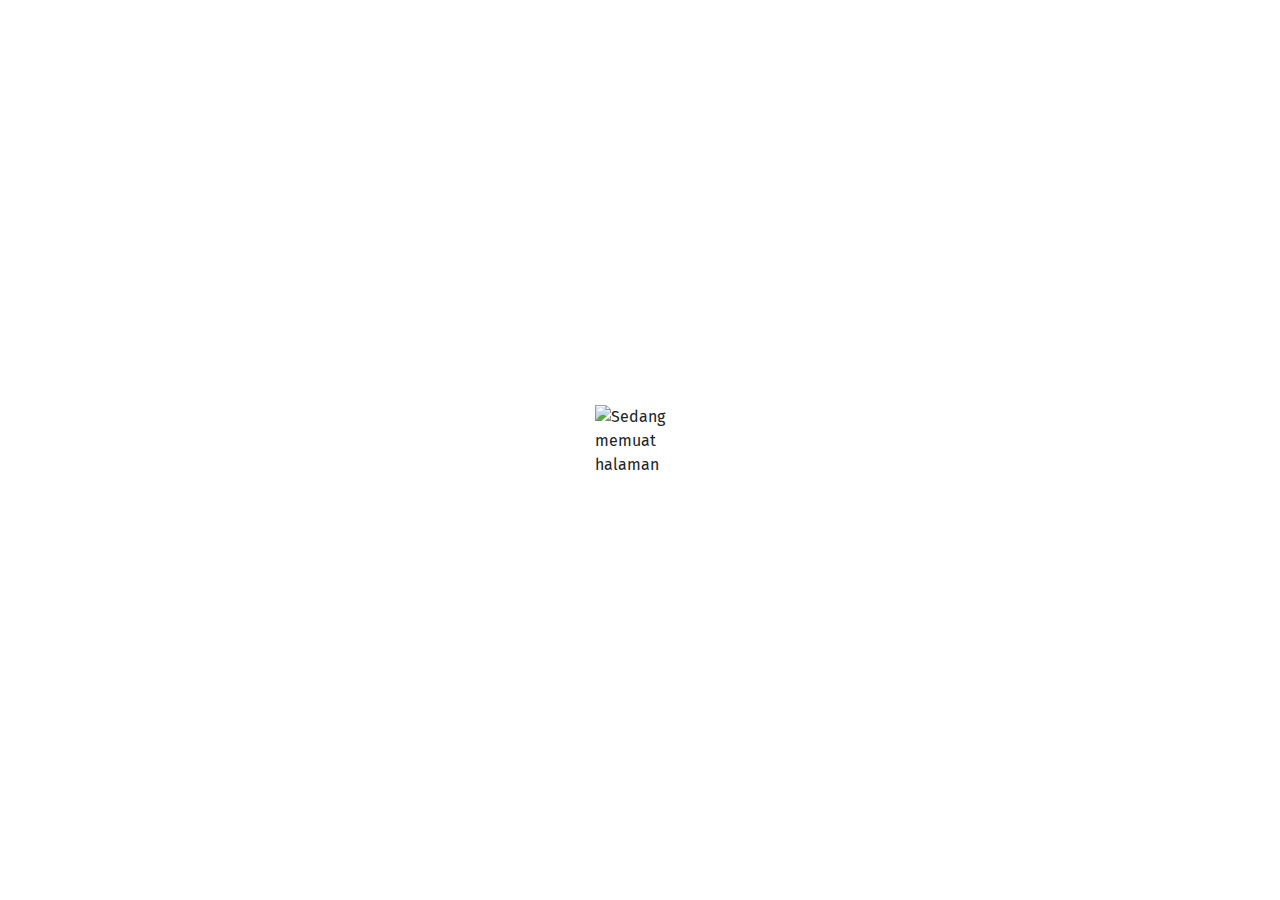
==== index.html @ b6ef291a "Add_file StatusBar" ====
<!doctype html>
<html lang="id">
	<head>
		<meta name="viewport" content="width=device-width, initial-scale=1.0, minimum-scale=1.0, maximum-scale=1.0, user-scalable=no">
		<meta http-equiv="Cache-Control" content="no-store, no-cache, must-revalidate, max-age=1">
		<link rel="icon" type="image/gif" href="https://cdn.discordapp.com/attachments/1109018236227424256/1109018329567477790/revirtualy.gif">
		<link rel="icon" type="image/x-icon" href="https://cdn.discordapp.com/attachments/1109018236227424256/1109612248281927780/revirtualy.ico">
		<link rel="icon" type="image/png" href="https://cdn.discordapp.com/attachments/1109018236227424256/1109018371648929863/revirtualy.png">
		<meta charset="utf-8">
		<title>Re:Virtualy</title>
		<link rel="stylesheet" href="https://cdn.jsdelivr.net/npm/bootstrap@5.3.0-alpha3/dist/css/bootstrap.min.css">
		<meta http-equiv="Pragma" content="no-cache">
		<link rel="stylesheet" href="css-set/setting-font.css" type="text/css">
		<link rel="stylesheet" href="css-set/setting.css" type="text/css">
		<link rel="preconnect" href="https://fonts.gstatic.com">
		<link rel="stylesheet" href="css-set/marquee.css" type="text/css">
		<link rel="stylesheet" href="css-set/logo.css" type="text/css">
		<link rel="stylesheet" href="css-set/loading.css" type="text/css">
		<link rel="stylesheet" href="https://cdnjs.cloudflare.com/ajax/libs/font-awesome/5.15.3/css/all.min.css">
		<link rel="stylesheet" href="https://cdnjs.cloudflare.com/ajax/libs/font-awesome/6.4.0/css/all.min.css" />
	</head>
	<body>
		<div id="heartbeat"></div>
		<div class="status-container">
			<b>Status:</b>
			<i id="status-icon" class="fas fa-circle online" title="Online"></i>
			<span id="status-text">⌛</span>
			<span id="garisPembatas1">⌛</span>
			<b>Versi:</b>
			<span id="keteranganversi">⏳</span>
			<span id="garisPembatas2">⏳</span>
			<div id="volumeSliderContainer">
    <input type="range" id="volumeSlider" min="0" max="1" step="0.0000000001" value="0.80">
    <span id="volumeText"><img src="data-set/fav/revirtualy.ico" id="atas_virtualy"></span>
  </div>
			<div id="pemberitahuan_keyboard">Tekan SHIFT+P <i class="fas fa-keyboard"></i> untuk play/stop Audio</div>
			<div>
				<a id="playIcon">/-/</a>
				<a id="stopIcon">-/-</a>
			</div>
			<marquee id="setupMarquee" behavior="scroll" direction="left" scrollamount="10"><span class="marquee-icon">🚓🚗🚙</span>Selamat datang di Re:<img class="marquee-image" src="data-set/fav/revirtualy.png" alt="V">irtualy</marquee>
			<div id="clock" class="clock"></div>
		</div>
		<div id="loading-screen">
			<img id="loading-animation" src="https://cdn.discordapp.com/attachments/1109018236227424256/1109018371648929863/revirtualy.png" alt="Sedang memuat halaman">
		</div>
		<div class="menu-container">
		
		</div>
		<div class="body-container">

		</div>
		<div class="bawah-container">
		<img class="Logo kaca"  src="https://cdn.discordapp.com/attachments/1109018236227424256/1109018371648929863/revirtualy.png" alt="Re:Virtualy" title="Re:Virtualy">
		</div>
		<audio id="musik">
  Jika menemukan pesan ini, harap hubungi Discord Re:Virtualy
</audio>
		<audio id="mechkeyboard">
			<source src="https://cdn.discordapp.com/attachments/1110362576258351146/1110362983328124988/mech-keyboard-02.mp3" type="audio/mpeg"></audio>
		<script src="js-set/mobile.js"></script>
		<script src="https://cdn.jsdelivr.net/npm/jquery@3.7.0/dist/jquery.min.js"></script>
		<script src="https://cdn.jsdelivr.net/npm/bootstrap@5.3.0-alpha3/dist/js/bootstrap.bundle.min.js"></script>
		<script async src="js-set/marquee.js"></script>
		<script src="js-set/setting.js"></script>
		<script src="js-set/loading.js"></script>
	</body>
</html>
---- css-set/setting-font.css ----
/* Fira Sans */
@font-face {
	font-family: 'Fira_Sans-reguler';
	src: url("../data-set/font/Fira_Sans/FiraSans-Regular.ttf") format('truetype');
}
/* Roboto Condensed */
@font-face {
	font-family: 'Roboto_Condensed-reguler';
	src: url("../data-set/font/Roboto_Condensed/RobotoCondensed-Regular.ttf") format('truetype');
}

/* --------------- */

body {
	font-family: "Fira_Sans-reguler", Cambria;
}
a {
	font-family: "Roboto_Condensed-reguler", Cambria;
}
---- css-set/setting.css ----
.online {
  color: green;
}

.offline {
  color: red;
}
.load {
	color: blue;
}
a {
  text-decoration: none;
  color: black;
	text-align: center;
}
.status-container {
  display: flex;
  align-items: center;
	position: relative;
	font-size: 1.3vw;
}
.menu-container {
	display: flex;
	align-items: center;
	position: relative;
	margin-left: 5px;
	margin-right: 5px;
	margin-top: -1px;
	margin-bottom: -1px;
	font-size: 1.2vw;
}
.body-container {
	display: flex;
	align-items: center;
	position: relative;
	margin-left: 7px;
	margin-right: 7px;
	margin-top: -1px;
	margin-bottom: -1px;
	line-height: 19px;
	font-size: 1.3vw;
}
.justify {
	text-align: justify;
	padding-top: 1px;
	padding-bottom: 1px;
}
.bawah-container {
  position: fixed;
  bottom: 0;
  left: 50%;
}

.status-container b {
	margin-right: 5px;
	margin-left: 5px;
}
.clock {
      position: absolute;
      top: 0;
      right: 0;
	margin-right: 5px;
	margin-left: 2px;
    }

#status-text {
  margin-left: 1px;
	margin-right: 1px;
}
#keterangan-versi {
	margin-right: 1px;
	margin-left: 1px;
}
#garisPembatas1 {
	margin-left: 3px;
	margin-right: -3px;
}
#garisPembatas2 {
	margin-left: 3px;
	margin-right: 2px;
}
.input[type="range"] {
    -webkit-appearance: none;
    width: 100%;
    height: 10px;
    border-radius: 5px;
    background: #d3d3d3;
  }

.input[type="range"]::-webkit-slider-thumb {
    -webkit-appearance: none;
    width: 15px;
    height: 15px;
    border-radius: 50%;
    background: #4CAF50;
    cursor: pointer;
  }
.hideicon {
      display: none; /* Sembunyikan ikon secara default */
    }
#stopIcon {
	margin-left: 2px;
	margin-right: 2px;
	color: red;
}
#playIcon {
	margin-left: 1px;
	margin-right: 1px;
	color: darkred;
}
#heartbeat {
  width: 0.5vw;
  height: 0.5vw;
  background-color: orangered;
	color: red;
  border-radius: 50%;
  animation: heartbeat 1s infinite;
	margin-bottom: 0.5vw;
	margin-left: 7px;
	margin-top: 5px;
	position: absolute;
}

@keyframes heartbeat {
  0% {
    transform: scale(1);
    opacity: 1;
  }
	5% {
    transform: scale(0.5);
    opacity: 0.8;
  }
	15% {
    transform: scale(1);
    opacity: 0.9;
  }
	44% {
    transform: scale(1.2);
    opacity: 1;
  }
	46% {
    transform: scale(1.3);
    opacity: 1.3;
  }
  50% {
    transform: scale(1.2);
    opacity: 0.7;
  }
	50% {
    transform: scale(0.8);
    opacity: 0.2;
  }
  100% {
    transform: scale(1);
    opacity: 1;
  }
}
#volumeSlider {
      display: none;
    }
#atas_virtualy {
	margin-left: -5px;
	margin-right: -3px;
}
#pemberitahuan_keyboard {
	text-decoration: none;
  color: black;
	text-align: center;
	margin-right: 3px;
	margin-left: 3px;
	margin-top: 8px;
	margin-bottom: -2px;
	font-size: 1.1vw;
}
---- css-set/marquee.css ----
.marquee-icon {
  font-size: 15px;
	background-size: 15px;
	width: 15px;
  height: 15px;
}
.marquee-image {
	height: 26px;
	width: 26px;
	margin-left: -5px;
	margin-right: -6px;
	margin-top: -5px;
	margin-bottom: -5px;
}
---- css-set/logo.css ----
.Logo {
	width: 90px;
	height: 90px;
}
.kaca {
  position: absolute;
  animation: kaca-animasi 5s infinite alternate;
}

@keyframes kaca-animasi {
  0% {
    transform: translateX(-50px) translateY(-77px);
  }
	10% {
		transform: translateX(25px) translateY(-88px);
	}
	21% {
		transform: translateX(20px) translateY(-88px);
	}
	26% {
		transform: translateX(44px) translateY(-99px);
	}
	31% {
		transform: translateX(100px) translateY(-86px);
	}
	41% {
		transform: translateX(80px) translateY(-77px);
	}
	50% {
		transform: translateX(-100px) translateY(-74px);
	}
	55% {
		transform: translateX(-90px) translateY(-78px);
	}
	70% {
		transform: translateX(-100px) translateY(-79px);
	}
	88% {
		transform: translateX(-50px) translateY(-77px);
	}
	99% {
		transform: translateX(-49px) translateY(-77px);
	}
	100% {
		transform: translateX(-50px) translateY(-77px);
	}
}
---- css-set/loading.css ----
#loading-screen {
  position: fixed;
  top: 0;
  left: 0;
  width: 100%;
  height: 100%;
  background-color: #ffffff; /* Warna latar belakang */
  z-index: 9999; /* Pastikan z-index lebih tinggi dari elemen lain */
  /* Tambahkan gaya lainnya sesuai kebutuhan Anda */
  display: flex;
  align-items: center;
  justify-content: center;
}
#loading-screen img {
  /* Atur ukuran dan gaya lainnya sesuai kebutuhan Anda */
  width: 90px;
  height: 90px;
}
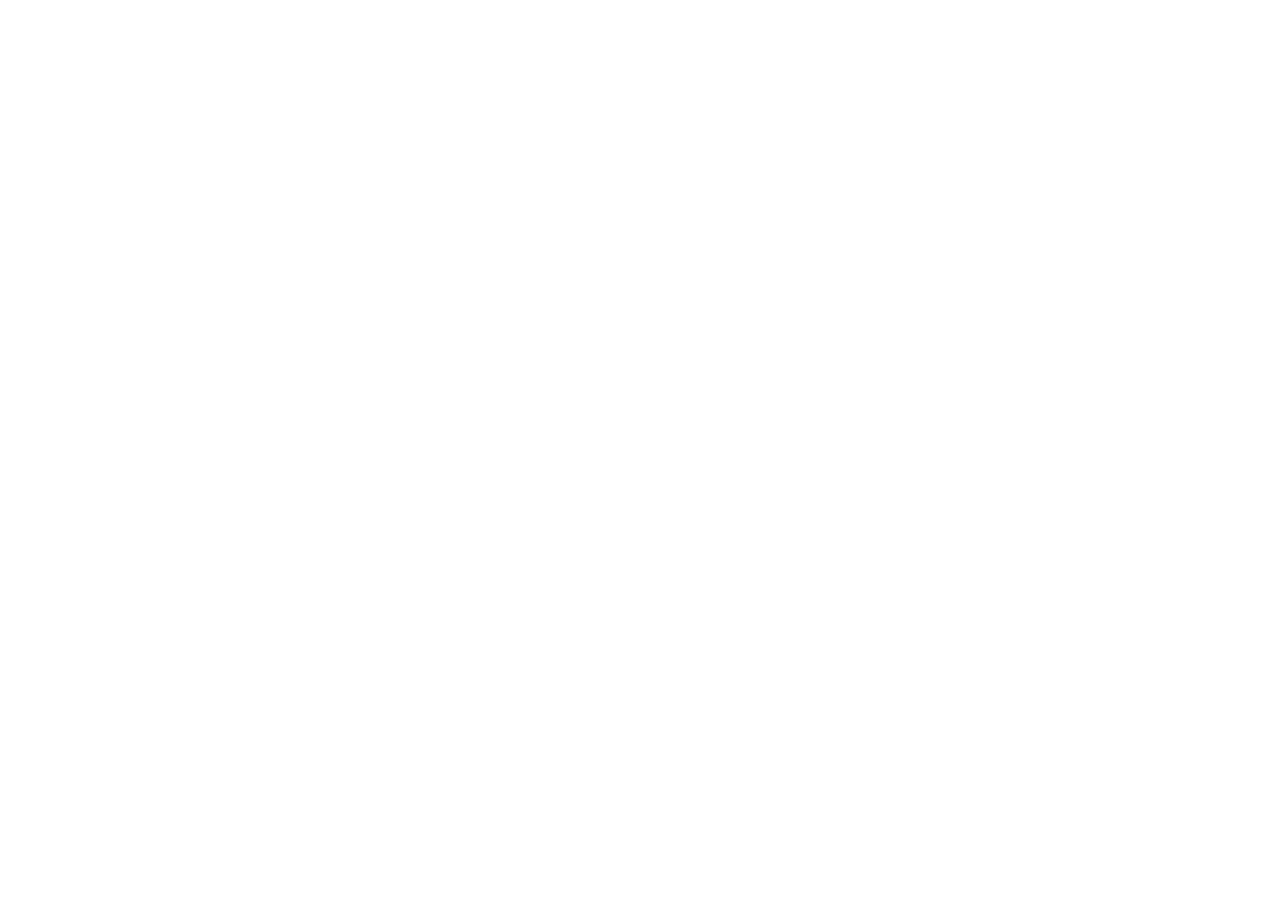
==== commit 4f5bbfc0: "new version test" ====
--- a/index.html
+++ b/index.html
@@ -1,68 +1,34 @@
+<!--||||||||||||||||||||||||||||||||||||||||||||||||||||||||||-->
+<!--
+----------------------------------------------------------
+Properties Virtualy
+Thanks to Discord for providing a save file for virtualy💽
+----------------------------------------------------------
+
+---------------
+- INFORMATION -
+---------------
+
+----------------------------------------------------------
+Version: 1.0
+Made by MUHAMMAD ILYAS
+Code ReactZIP
+ReactZIP property with web name "virtually"
+do not copy the source code without permission from ReactZIP
+at the email muhammadilyas17432@gmail.com
+----------------------------------------------------------
+-->
+<!--||||||||||||||||||||||||||||||||||||||||||||||||||||||||||-->
 <!doctype html>
 <html lang="id">
 	<head>
-		<meta name="viewport" content="width=device-width, initial-scale=1.0, minimum-scale=1.0, maximum-scale=1.0, user-scalable=no">
-		<meta http-equiv="Cache-Control" content="no-store, no-cache, must-revalidate, max-age=1">
-		<link rel="icon" type="image/gif" href="https://cdn.discordapp.com/attachments/1109018236227424256/1109018329567477790/revirtualy.gif">
-		<link rel="icon" type="image/x-icon" href="https://cdn.discordapp.com/attachments/1109018236227424256/1109612248281927780/revirtualy.ico">
-		<link rel="icon" type="image/png" href="https://cdn.discordapp.com/attachments/1109018236227424256/1109018371648929863/revirtualy.png">
+		<script src="https://code.jquery.com/jquery-3.7.0.min.js" integrity="sha256-2Pmvv0kuTBOenSvLm6bvfBSSHrUJ+3A7x6P5Ebd07/g=" crossorigin="anonymous"></script>
 		<meta charset="utf-8">
-		<title>Re:Virtualy</title>
-		<link rel="stylesheet" href="https://cdn.jsdelivr.net/npm/bootstrap@5.3.0-alpha3/dist/css/bootstrap.min.css">
-		<meta http-equiv="Pragma" content="no-cache">
-		<link rel="stylesheet" href="css-set/setting-font.css" type="text/css">
-		<link rel="stylesheet" href="css-set/setting.css" type="text/css">
-		<link rel="preconnect" href="https://fonts.gstatic.com">
-		<link rel="stylesheet" href="css-set/marquee.css" type="text/css">
-		<link rel="stylesheet" href="css-set/logo.css" type="text/css">
-		<link rel="stylesheet" href="css-set/loading.css" type="text/css">
-		<link rel="stylesheet" href="https://cdnjs.cloudflare.com/ajax/libs/font-awesome/5.15.3/css/all.min.css">
-		<link rel="stylesheet" href="https://cdnjs.cloudflare.com/ajax/libs/font-awesome/6.4.0/css/all.min.css" />
+		<title>Virtualy</title>
 	</head>
-	<body>
-		<div id="heartbeat"></div>
-		<div class="status-container">
-			<b>Status:</b>
-			<i id="status-icon" class="fas fa-circle online" title="Online"></i>
-			<span id="status-text">⌛</span>
-			<span id="garisPembatas1">⌛</span>
-			<b>Versi:</b>
-			<span id="keteranganversi">⏳</span>
-			<span id="garisPembatas2">⏳</span>
-			<div id="volumeSliderContainer">
-    <input type="range" id="volumeSlider" min="0" max="1" step="0.0000000001" value="0.80">
-    <span id="volumeText"><img src="data-set/fav/revirtualy.ico" id="atas_virtualy"></span>
-  </div>
-			<div id="pemberitahuan_keyboard">Tekan SHIFT+P <i class="fas fa-keyboard"></i> untuk play/stop Audio</div>
-			<div>
-				<a id="playIcon">/-/</a>
-				<a id="stopIcon">-/-</a>
-			</div>
-			<marquee id="setupMarquee" behavior="scroll" direction="left" scrollamount="10"><span class="marquee-icon">🚓🚗🚙</span>Selamat datang di Re:<img class="marquee-image" src="data-set/fav/revirtualy.png" alt="V">irtualy</marquee>
-			<div id="clock" class="clock"></div>
-		</div>
-		<div id="loading-screen">
-			<img id="loading-animation" src="https://cdn.discordapp.com/attachments/1109018236227424256/1109018371648929863/revirtualy.png" alt="Sedang memuat halaman">
-		</div>
-		<div class="menu-container">
-		
-		</div>
-		<div class="body-container">
-
-		</div>
-		<div class="bawah-container">
-		<img class="Logo kaca"  src="https://cdn.discordapp.com/attachments/1109018236227424256/1109018371648929863/revirtualy.png" alt="Re:Virtualy" title="Re:Virtualy">
-		</div>
-		<audio id="musik">
-  Jika menemukan pesan ini, harap hubungi Discord Re:Virtualy
-</audio>
-		<audio id="mechkeyboard">
-			<source src="https://cdn.discordapp.com/attachments/1110362576258351146/1110362983328124988/mech-keyboard-02.mp3" type="audio/mpeg"></audio>
-		<script src="js-set/mobile.js"></script>
-		<script src="https://cdn.jsdelivr.net/npm/jquery@3.7.0/dist/jquery.min.js"></script>
-		<script src="https://cdn.jsdelivr.net/npm/bootstrap@5.3.0-alpha3/dist/js/bootstrap.bundle.min.js"></script>
-		<script async src="js-set/marquee.js"></script>
-		<script src="js-set/setting.js"></script>
-		<script src="js-set/loading.js"></script>
+	<body onload="doTranslate()">
+	aku</br>
+	you
+	<script async src="Satelite/[JS]/TranslateSystem.js"></script>
 	</body>
 </html>
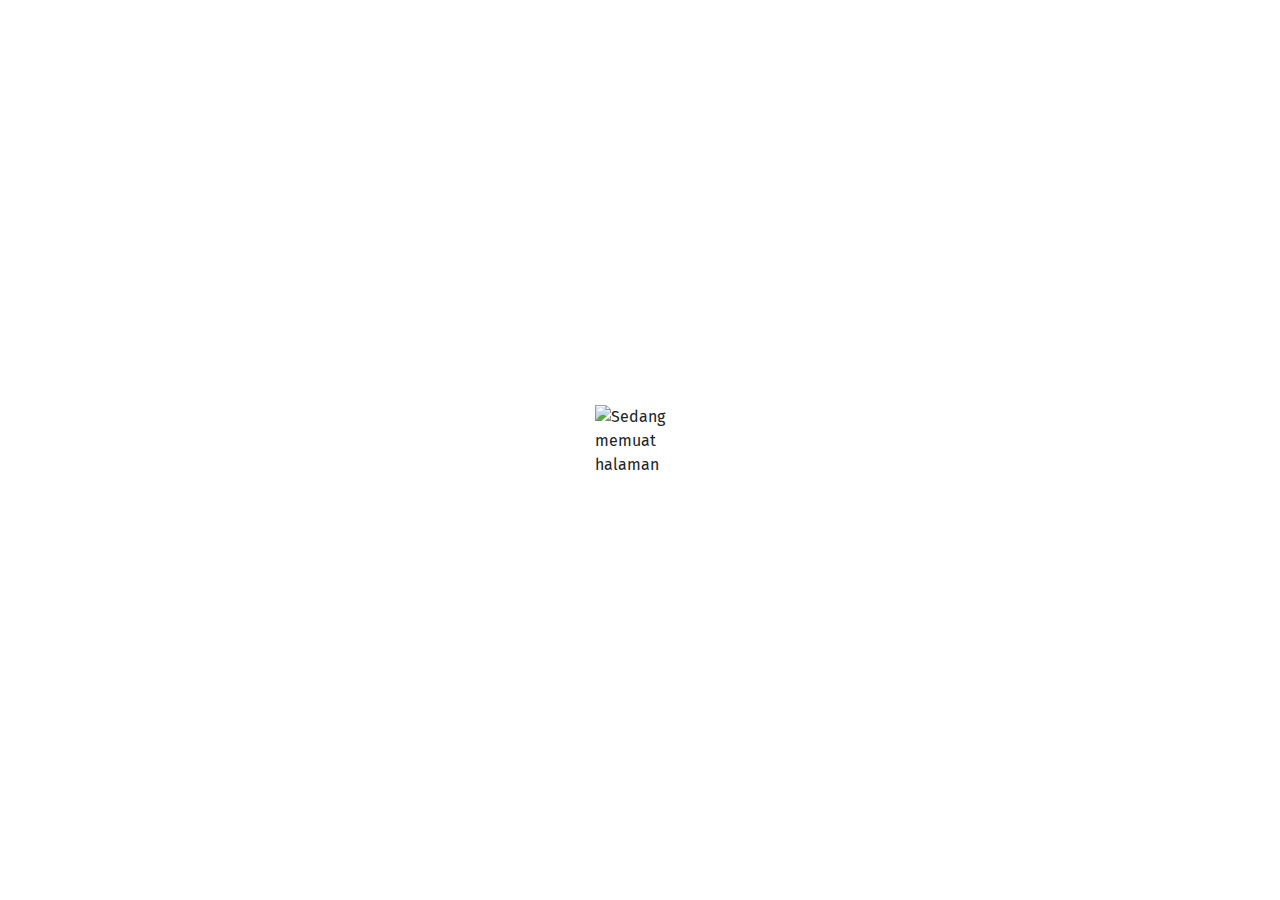
==== commit 5ce66f47: "Add files via upload" ====
--- a/index.html
+++ b/index.html
@@ -1,34 +1,66 @@
-<!--||||||||||||||||||||||||||||||||||||||||||||||||||||||||||-->
-<!--
-----------------------------------------------------------
-Properties Virtualy
-Thanks to Discord for providing a save file for virtualy💽
-----------------------------------------------------------
-
----------------
-- INFORMATION -
----------------
-
-----------------------------------------------------------
-Version: 1.0
-Made by MUHAMMAD ILYAS
-Code ReactZIP
-ReactZIP property with web name "virtually"
-do not copy the source code without permission from ReactZIP
-at the email muhammadilyas17432@gmail.com
-----------------------------------------------------------
--->
-<!--||||||||||||||||||||||||||||||||||||||||||||||||||||||||||-->
-<!doctype html>
+<!DOCTYPE html>
 <html lang="id">
-	<head>
-		<script src="https://code.jquery.com/jquery-3.7.0.min.js" integrity="sha256-2Pmvv0kuTBOenSvLm6bvfBSSHrUJ+3A7x6P5Ebd07/g=" crossorigin="anonymous"></script>
-		<meta charset="utf-8">
-		<title>Virtualy</title>
-	</head>
-	<body onload="doTranslate()">
-	aku</br>
-	you
-	<script async src="Satelite/[JS]/TranslateSystem.js"></script>
-	</body>
+<head>
+  <meta charset="utf-8">
+  <meta name="viewport" content="width=device-width, initial-scale=1.0, minimum-scale=1.0, maximum-scale=1.0, user-scalable=no">
+  <meta http-equiv="Cache-Control" content="no-store, no-cache, must-revalidate, max-age=1">
+  <title>Re:Virtualy</title>
+  <link rel="icon" type="image/gif" href="https://cdn.discordapp.com/attachments/1109018236227424256/1109018329567477790/revirtualy.gif">
+  <link rel="icon" type="image/x-icon" href="https://cdn.discordapp.com/attachments/1109018236227424256/1109612248281927780/revirtualy.ico">
+  <link rel="icon" type="image/png" href="https://cdn.discordapp.com/attachments/1109018236227424256/1109018371648929863/revirtualy.png">
+  <link rel="stylesheet" href="https://cdn.jsdelivr.net/npm/bootstrap@5.3.0-alpha3/dist/css/bootstrap.min.css">
+  <link rel="stylesheet" href="css-set/setting.css">
+  <link rel="stylesheet" href="../css-set/marquee.css" type="text/css" data-href="css-set/marquee.css">
+  <link rel="stylesheet" href="../css-set/logo.css" type="text/css" data-href="css-set/logo.css">
+  <link rel="stylesheet" href="../css-set/loading.css" type="text/css" data-href="css-set/loading.css">
+  <link rel="stylesheet" href="https://cdnjs.cloudflare.com/ajax/libs/font-awesome/5.15.3/css/all.min.css" data-href="https://cdnjs.cloudflare.com/ajax/libs/font-awesome/5.15.3/css/all.min.css">
+  <link rel="stylesheet" href="https://cdnjs.cloudflare.com/ajax/libs/font-awesome/6.4.0/css/all.min.css" data-href="https://cdnjs.cloudflare.com/ajax/libs/font-awesome/6.4.0/css/all.min.css">
+	<link rel="stylesheet" href="../css-set/setting-font.css" type="text/css" data-href="css-set/setting-font.css">
+</head>
+<body>
+  <div id="heartbeat"></div>
+  <div class="status-container">
+    <b>Status:</b>
+    <i id="status-icon" class="fas fa-circle online" title="Online"></i>
+    <span id="status-text">⌛</span>
+    <span id="garisPembatas1">⌛</span>
+    <b>Versi:</b>
+    <span id="keteranganversi">⏳</span>
+    <span id="garisPembatas2">⏳</span>
+    <div id="volumeSliderContainer">
+      <input type="range" id="volumeSlider" min="0" max="1" step="0.0000000001" value="0.80">
+      <span id="volumeText"><img src="../data-set/fav/revirtualy.ico" id="atas_virtualy" alt="V"></span>
+    </div>
+    <div id="pemberitahuan_keyboard">Tekan SHIFT+P <i class="fas fa-keyboard"></i> untuk play/stop Audio</div>
+    <div>
+      <a id="playIcon">/-/</a>
+      <a id="stopIcon">-/-</a>
+    </div>
+    <marquee id="setupMarquee" behavior="scroll" direction="left" scrollamount="10">
+      <span class="marquee-icon">🚓🚗🚙</span>
+      Selamat datang di Re:<img class="marquee-image" data-src="data-set/fav/revirtualy.png" alt="V">irtualy
+    </marquee>
+    <div id="clock" class="clock"></div>
+  </div>
+  <div id="loading-screen">
+    <img id="loading-animation" src="https://cdn.discordapp.com/attachments/1109018236227424256/1109018371648929863/revirtualy.png" alt="Sedang memuat halaman">
+  </div>
+  <div class="menu-container"></div>
+  <div class="body-container"></div>
+  <div class="bawah-container">
+    <img class="Logo kaca" data-src="https://cdn.discordapp.com/attachments/1109018236227424256/1109018371648929863/revirtualy.png" alt="Re:Virtualy" title="Re:Virtualy">
+  </div>
+  <audio id="musik" autoplay>
+    Jika menemukan pesan ini, harap hubungi Discord Re:Virtualy
+  </audio>
+  <audio id="mechkeyboard">
+    <source data-src="https://cdn.discordapp.com/attachments/1110362576258351146/1110362983328124988/mech-keyboard-02.mp3" type="audio/mpeg">
+  </audio>
+  <script src="../js-set/mobile.js" data-src="js-set/mobile.js"></script>
+  <script src="https://cdn.jsdelivr.net/npm/jquery@3.7.0/dist/jquery.min.js" data-src="https://cdn.jsdelivr.net/npm/jquery@3.7.0/dist/jquery.min.js"></script>
+  <script src="https://cdn.jsdelivr.net/npm/bootstrap@5.3.0-alpha3/dist/js/bootstrap.bundle.min.js" data-src="https://cdn.jsdelivr.net/npm/bootstrap@5.3.0-alpha3/dist/js/bootstrap.bundle.min.js"></script>
+  <script async src="../js-set/marquee.js" data-src="js-set/marquee.js"></script>
+  <script src="../js-set/setting.js" data-src="js-set/setting.js"></script>
+  <script src="../js-set/loading.js" data-src="js-set/loading.js"></script>
+</body>
 </html>
--- a/css-set/setting.css
+++ b/css-set/setting.css
@@ -0,0 +1,209 @@
+@charset "UTF-8";
+
+@import url('https://fonts.googleapis.com/css2?family=Montserrat:wght@300&display=swap');
+
+body {
+  font-family: 'Montserrat', sans-serif;
+  margin: 0;
+  padding: 0;
+}
+
+.online {
+  color: green;
+}
+
+.offline {
+  color: red;
+}
+
+.load {
+  color: blue;
+}
+
+a {
+  text-decoration: none;
+  color: black;
+  text-align: center;
+}
+
+.status-container {
+  display: flex;
+  align-items: center;
+  position: relative;
+  font-size: 1.3vw;
+}
+
+.menu-container {
+  display: flex;
+  align-items: center;
+  position: relative;
+  margin-left: 5px;
+  margin-right: 5px;
+  margin-top: -1px;
+  margin-bottom: -1px;
+  font-size: 1.2vw;
+}
+
+.body-container {
+  display: flex;
+  align-items: center;
+  position: relative;
+  margin-left: 7px;
+  margin-right: 7px;
+  margin-top: -1px;
+  margin-bottom: -1px;
+  line-height: 19px;
+  font-size: 1.3vw;
+}
+
+.justify {
+  text-align: justify;
+  padding-top: 1px;
+  padding-bottom: 1px;
+}
+
+.bawah-container {
+  position: fixed;
+  bottom: 0;
+  left: 50%;
+}
+
+.status-container b {
+  margin-right: 5px;
+  margin-left: 5px;
+}
+
+.clock {
+  position: absolute;
+  top: 0;
+  right: 0;
+  margin-right: 5px;
+  margin-left: 2px;
+}
+
+#status-text {
+  margin-left: 1px;
+  margin-right: 1px;
+}
+
+#keterangan-versi {
+  margin-right: 1px;
+  margin-left: 1px;
+}
+
+#garisPembatas1 {
+  margin-left: 3px;
+  margin-right: -3px;
+}
+
+#garisPembatas2 {
+  margin-left: 3px;
+  margin-right: 2px;
+}
+
+.input[type="range"] {
+  -webkit-appearance: none;
+  width: 100%;
+  height: 10px;
+  border-radius: 5px;
+  background: #d3d3d3;
+}
+
+.input[type="range"]::-webkit-slider-thumb {
+  -webkit-appearance: none;
+  width: 15px;
+  height: 15px;
+  border-radius: 50%;
+  background: #4CAF50;
+  cursor: pointer;
+}
+
+.hideicon {
+  display: none;
+}
+
+#stopIcon {
+  margin-left: 2px;
+  margin-right: 2px;
+  color: red;
+}
+
+#playIcon {
+  margin-left: 1px;
+  margin-right: 1px;
+  color: darkred;
+}
+
+#heartbeat {
+  width: 0.5vw;
+  height: 0.5vw;
+  background-color: orangered;
+  color: red;
+  border-radius: 50%;
+  animation: heartbeat 1s infinite;
+  margin-bottom: 0.5vw;
+  margin-left: 7px;
+  margin-top: 5px;
+  position: absolute;
+}
+
+@keyframes heartbeat {
+  0% {
+    transform: scale(1);
+    opacity: 1;
+  }
+  5% {
+    transform: scale(0.5);
+    opacity: 0.8;
+  }
+  15% {
+    transform: scale(1);
+    opacity: 0.9;
+  }
+  44% {
+    transform: scale(1.2);
+    opacity: 1;
+  }
+  46% {
+    transform: scale(1.3);
+    opacity: 1.3;
+  }
+  50% {
+    transform: scale(1.2);
+    opacity: 0.7;
+  }
+  66% {
+    transform: scale(0.8);
+    opacity: 0.2;
+  }
+  100% {
+    transform: scale(1);
+    opacity: 1;
+  }
+}
+
+#volumeSlider {
+  display: none;
+}
+
+#atas_virtualy {
+  margin-left: -5px;
+  margin-right: -3px;
+}
+
+#pemberitahuan_keyboard {
+  text-decoration: none;
+  color: black;
+  text-align: center;
+  margin-right: 3px;
+  margin-left: 3px;
+  margin-top: 8px;
+  margin-bottom: -2px;
+  font-size: 1.1vw;
+}
+
+@media (prefers-reduced-motion: reduce) {
+  #heartbeat {
+    animation: none;
+  }
+}
--- a/css-set/marquee.css
+++ b/css-set/marquee.css
@@ -0,0 +1,14 @@
+.marquee-icon {
+  font-size: 15px;
+	background-size: 15px;
+	width: 15px;
+  height: 15px;
+}
+.marquee-image {
+	height: 26px;
+	width: 26px;
+	margin-left: -5px;
+	margin-right: -6px;
+	margin-top: -5px;
+	margin-bottom: -5px;
+}--- a/css-set/logo.css
+++ b/css-set/logo.css
@@ -0,0 +1,47 @@
+.Logo {
+	width: 90px;
+	height: 90px;
+}
+.kaca {
+  position: absolute;
+  animation: kaca-animasi 5s infinite alternate;
+}
+
+@keyframes kaca-animasi {
+  0% {
+    transform: translateX(-50px) translateY(-77px);
+  }
+	10% {
+		transform: translateX(25px) translateY(-88px);
+	}
+	21% {
+		transform: translateX(20px) translateY(-88px);
+	}
+	26% {
+		transform: translateX(44px) translateY(-99px);
+	}
+	31% {
+		transform: translateX(100px) translateY(-86px);
+	}
+	41% {
+		transform: translateX(80px) translateY(-77px);
+	}
+	50% {
+		transform: translateX(-100px) translateY(-74px);
+	}
+	55% {
+		transform: translateX(-90px) translateY(-78px);
+	}
+	70% {
+		transform: translateX(-100px) translateY(-79px);
+	}
+	88% {
+		transform: translateX(-50px) translateY(-77px);
+	}
+	99% {
+		transform: translateX(-49px) translateY(-77px);
+	}
+	100% {
+		transform: translateX(-50px) translateY(-77px);
+	}
+}--- a/css-set/loading.css
+++ b/css-set/loading.css
@@ -0,0 +1,18 @@
+#loading-screen {
+  position: fixed;
+  top: 0;
+  left: 0;
+  width: 100%;
+  height: 100%;
+  background-color: #ffffff; /* Warna latar belakang */
+  z-index: 9999; /* Pastikan z-index lebih tinggi dari elemen lain */
+  /* Tambahkan gaya lainnya sesuai kebutuhan Anda */
+  display: flex;
+  align-items: center;
+  justify-content: center;
+}
+#loading-screen img {
+  /* Atur ukuran dan gaya lainnya sesuai kebutuhan Anda */
+  width: 90px;
+  height: 90px;
+}--- a/css-set/setting-font.css
+++ b/css-set/setting-font.css
@@ -0,0 +1,19 @@
+/* Fira Sans */
+@font-face {
+	font-family: 'Fira_Sans-reguler';
+	src: url("../../data-set/font/Fira_Sans/FiraSans-Regular.ttf") format('truetype');
+}
+/* Roboto Condensed */
+@font-face {
+	font-family: 'Roboto_Condensed-reguler';
+	src: url("../../data-set/font/Roboto_Condensed/RobotoCondensed-Regular.ttf") format('truetype');
+}
+
+/* --------------- */
+
+body {
+	font-family: "Fira_Sans-reguler", Cambria;
+}
+a {
+	font-family: "Roboto_Condensed-reguler", Cambria;
+}